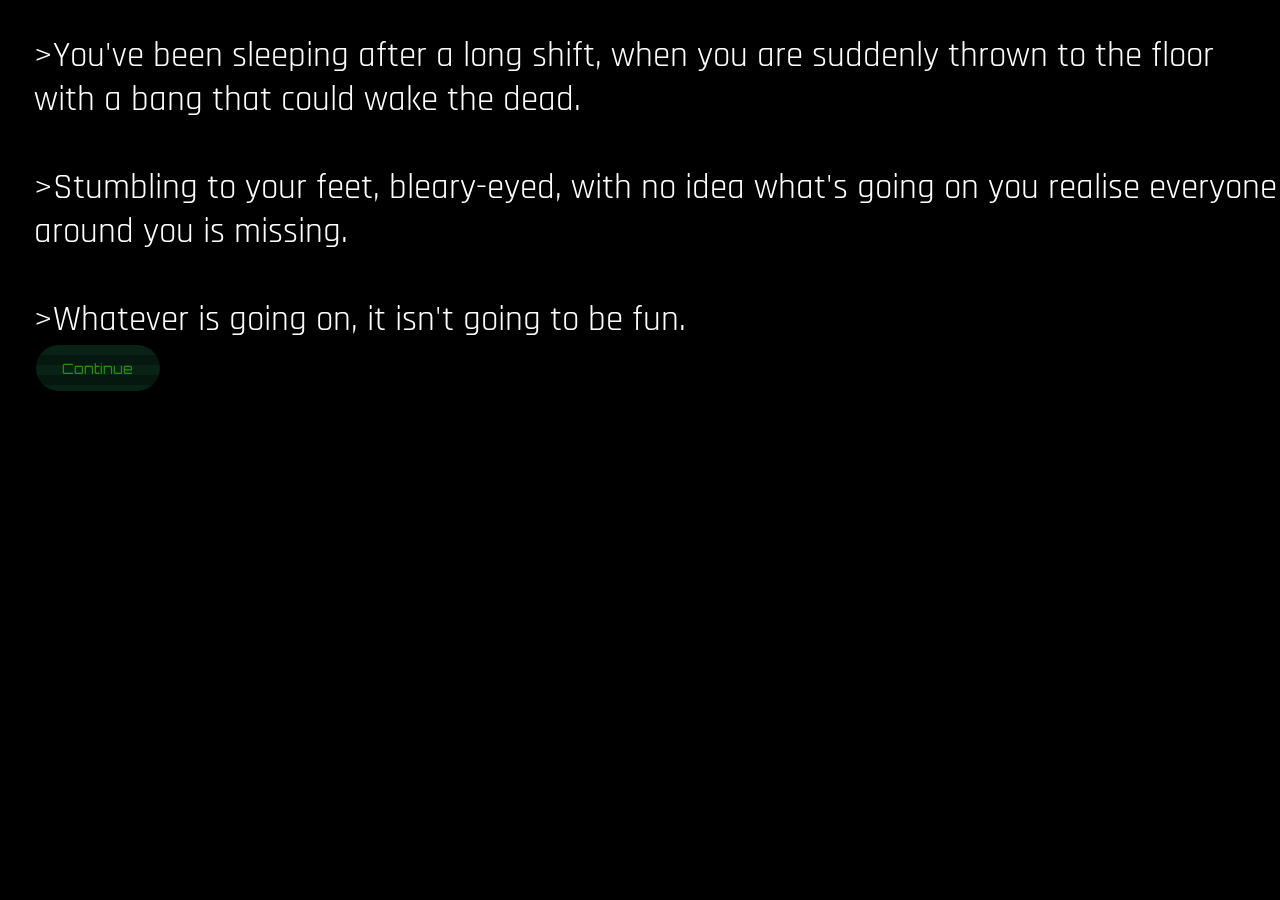
==== TextBasedGame/mainGame.html @ caf595df "Styling to seetings wrapper" ====
<!DOCTYPE html>
<html lang="en" dir="ltr">
  <head>
    <title></title>
    <link rel="stylesheet" type="text/css" href="styles/timer.css">
    <link href="https://fonts.googleapis.com/css?family=Orbitron|Rajdhani&display=swap" rel="stylesheet">
    <link href="https://fonts.googleapis.com/css?family=Share+Tech+Mono&display=swap" rel="stylesheet">
    <link href="https://fonts.googleapis.com/css?family=Rajdhani&display=swap" rel="stylesheet">
    <style type="text/css">
      *{
        box-sizing: border-box;
      }

      body{
        background-color: black;
        color: white;
      }

      #game-wrapper{
        // hide this display: none;
      }
      /* Custom Scrollbar */
      ::-webkit-scrollbar {
        width: 4px;
      }
      ::-webkit-scrollbar-track {
        box-shadow: inset 0 0 2px grey;
        border: solid 3px transparent;
        border-radius: 10px;
        max-height: 80%;
      }
      ::-webkit-scrollbar-thumb {
        background: #850C0C;
        border-radius: 10px;
      }

      .smallerScroll::-webkit-scrollbar-track-piece:end {
          background: transparent;
          margin-bottom: 20px;
      }

      .smallerScroll::-webkit-scrollbar-track-piece:start {
          background: transparent;
          margin-top: 20px;
      }
    </style>
    <script type="text/javascript"></script>
    <script type="text/javascript" src="javascript/game.js"></script>
    <script src ="http://code.jquery.com/jquery-latest.js"></script>
    <script type="text/javascript">
      /*Page specific scripts*/
      $(document).ready(function(){
        $("#ShowStats").click(function(){
           $("#map").css("display","none");
            $("#hints").css("display","none");
           $("#playerStats").css("display","block");
        });
        $("#ShowMap").click(function(){
           $("#playerStats").css("display","none");
           $("#hints").css("display","none");
           $("#map").css("display","block");
        });
        $("#ShowHints").click(function(){
           $("#playerStats").css("display","none");
           $("#map").css("display","none");
           $("#hints").css("display","block");
        });
        $('input[type=radio][name=attacks]').change(function () {
            updateCombatType();
         });
      });


      function allowDrop(ev) {
        ev.preventDefault();
      }

      function drag(ev) {
        ev.dataTransfer.setData("text", ev.target.id);
      }

      function drop(ev) {
        ev.preventDefault();
        var data = ev.dataTransfer.getData("text");
        if(event.target.tagName.toUpperCase() == "TD" && event.target.innerHTML == '' && (data=="health"|| data=="energy") ){
          pickUpItems(player.currentRoom, data.split("_")[0],true);
        }
        else if(event.target.tagName.toUpperCase() == "TD" && event.target.innerHTML == ''){
          ev.target.appendChild(document.getElementById(data));
          pickUpItems(player.currentRoom, data.split("_")[0],true);
        }
        else{
          document.getElementById('text-display').innerHTML += "<br> <span id='userTextWrong'>>Slot is already taken</span>";
          var elem = document.getElementById('text-display');
          elem.scrollTop = elem.scrollHeight;
        }
      }

      var currentTimeout = false;
      function displayInfo(ev){
        if(getDetailsOfItem(ev.src)){
          currentTimeout = false;
          var imgElement = document.getElementById('hoverImg');
          imgElement.src = ev.src;
          imgElement.style.opacity = '1';
        }
      }

      function hideInfo(ev){
        var src = ev.src;
        currentTimeout = true;
        setTimeout(function () { //add a timeout
          if(document.getElementById('hoverImg').src == src && currentTimeout){
            //if the hovered item hasnt changed revert back to default state
            var imgElement = document.getElementById('hoverImg');
            imgElement.src = ''; imgElement.alt = ''; imgElement.style.opacity = '0.2';
            document.getElementById('hoverInfo').innerHTML = 'Hover over an item for info here';
          }
        }, 900);
      }
    </script>

    <script type="text/javascript" src="javascript/combat.js"></script>

    <script type="text/javascript" src="javascript/timer.js"></script>
    <link rel="stylesheet" href="styles/gameWrapper.css">
    <link rel="stylesheet" href="styles/combatWrapper.css">
  </head>
  <body onload="gameStart();">
  <body>
    <div id="wrapper" class = "hideMe">
      <div id="settings-wrapper">
          <p id="volumeText">Volume:</p>
          <!--<button type="button"  class="settingButtons" style="float:right; cursor:pointer;" onclick="combatSetupV2();">Test combat</button>-->
          <button type="button"  class="settingButtons" style="float:right; cursor:pointer;" onclick="pause();" id="pausebtn">Pause Game</button>
          <input style="cursor:pointer;" type="range" id="volumeControl" min="0" max="1" step="0.1">
          <!--just putting timer in here for 'time' being (FUCK OFF DAVID (LUKE))-->

      </div>
      <br>
      <div id="container">
        <div id="playerContainer" class="smallerScroll">
          <div id="statsContainer">
            <div id="playerProfile">
                 <div id=playerCharStat>
                   <img style=" float:left;max-width:100%;max-height:100%;" id="playerImg" src="images/playerIcon.jpg" alt="player image"></img>
                 </div>
                 <div id=playerInfoStat>
                   <p style=""id="playerNameStat">Name:</p>
                   <p style=""id="playerClassStat">Occupation:</p>
                 </div>
           </div>
           <div id="playerHealthStats">
             <p style="margin:0;" id="healthStat">Health:</p>
             <div id="playerHealth" style="width:100%;">
                 <div id="healthBar" ></div>
             </div>
             <button class="profileButtons" onclick="useItem('health kit')" id="healthKitBtn"style=" cursor:pointer ;margin-top:5px;height:15%; width:46%;">>use health kit</button>
             <button class="profileButtons" onclick="useItem('health pack')"id="healthPackBtn" style=" cursor:pointer; margin-top:5px; height:15%; width:50%;">>use health pack</button>
           </div>
           <div id="shortBorder"></div>
           <div id="playerStatusContainer">
             <div id="playerStatus">
               <div id="playerWeaponStatus">
                 <p style="margin:0;padding:1%"id="currentWeapon">Equipped Weapon:</p>
                 <div id = "weaponFunctions">
                   <div id="equippedWeaponImg" ondrop='equipWeaponDrop(event)' ondragover='allowDrop(event)'>
                   <img id="equippedWeapon"style="float:left;max-width:100%;max-height:100%;" class="curvedRadius"  src="images/emptyinventoryslot.png" alt="Empty Weapon Slot"></img>
                   </div>
                 </div>
                 <div id="weaponButtons">
                 <p id="currentWeaponMag">/</p>
                </div>
                <div style=" width: 85%;  margin-left: 5%;">
                <button style="margin-top: 7%; height: 34px;" class="profileButtons" onclick="reload();"id="reloadBtn" >>reload</button>
              </div>
               </div>
            </div>
            <div id="playerConsumables">
               <div id="playerEnergyCellsStat">
                   <img style="height:40%; width:40%;" class="curvedRadius" id="energyCellsStat" src="images/energycellStat.png" alt="Energy cell image"></img>
                   <p style="float:right;margin:0;"id="energyCellCount">x 0</p>
               </div>
               <div id="playerHealthPackStat">
                   <img style=" height:40%; width:40%;"id ="healthPackStat" src="images/healthPackStat.png" alt="image of a health pack"></img>
                   <p style="float:right;margin:0;"id="healthPackCount">x 0</p>
               </div>
               <div id="playerHealthKitStat">
                   <img style=" height:40%; width:40%;" class="curvedRadius" id="healthKitStat" src="images/healthkitStat.png" alt="image of a health kit"></img>
                   <p style="float:right;margin:0;"id="healthKitCount">x 0</p>
               </div>
           </div>
        </div>
        </div>
        <div id="shortBorder"></div>
        <div id="playerInventory" >
          <div id="inventory">
            <div id="inventoryHeader">
                <h1 style="font-size:2vw;">>Inventory</h1>
            </div>
              <table>
                <tr>
                  <td ondrop='drop(event)' ondragover='allowDrop(event)'></td>
                  <td ondrop='drop(event)' ondragover='allowDrop(event)'></td>
                  <td ondrop='drop(event)' ondragover='allowDrop(event)'></td>
                  <td ondrop='drop(event)' ondragover='allowDrop(event)'></td>
                </tr>
                <tr>
                  <td ondrop='drop(event)' ondragover='allowDrop(event)'></td>
                  <td ondrop='drop(event)' ondragover='allowDrop(event)'></td>
                  <td ondrop='drop(event)' ondragover='allowDrop(event)'></td>
                  <td ondrop='drop(event)' ondragover='allowDrop(event)'></td>
                </tr>
              </table>
              <div id="other1">


                <div id="inventoryHeader">
                    <h1 style="font-size:2vw;">>Nearby Pickups</h1>
                </div>
                <table>
                  <tr>
                    <td></td>
                    <td></td>
                    <td></td>
                    <td></td>
                  </tr>
                </table>
                <div id="inventoryHover">
                  <div id="hoverImgContainer">
                    <img src="" alt="" id="hoverImg">
                  </div>
                  <div id="hoverDescriptionContainer">
                    <div id="hoverInfo">Hover over an item for info here</div>
                  </div>
                </div>
              </div>
          </div>
    </div>
  </div>
        <div id="userInput">
          <div id="textbox">
            <div id="text-display" class="text">
            </div>
            <div id = "easyButtons">
              <div id="compass">
                <div class="buttonsContainer">
                  <div id="compassRow">
                    <div id="left" class="cellAnimation">></div>
                    <div id="left"><button type="button" name="north" class="compassButtons" onclick="move('north');" id ="north">North</button></div>
                    <div id="left" class="cellAnimation"><</div>
                  </div>
                  <div id="compassRow">
                    <div id="left"><button type="button" name="west" class="compassButtons" onclick="move('west');" id ="west">West</button></div>
                    <div id="imageLeft"><img src="images/compass idea.png" alt="compass"></div>
                    <div id="left"><button type="button" name="east" class="compassButtons" onclick="move('east');" id ="east">East</button></div>
                  </div>
                  <div id="compassRow">
                    <div id="left" class="cellAnimation">></div>
                    <div id="left"><button type="button" name="south" class="compassButtons" onclick="move('south');" id ="south">South</button></div>
                    <div id="left" class="cellAnimation"><</div>
                  </div>
                </div>
              </div>
              <div id="quickButtons">
                <div><button type="button" name="Look" class="utilityButtons" onclick="outputCurrentRoomExits();">Look</button></div>
                <br>
                <div><button type="button" name="Search" class="utilityButtons" onclick="search(player.currentRoom);">Search</button></div>
                <br>
                <div><button type="button" name="Search" class="utilityButtons hideMe" onclick="useSelected();" id="equipBtn">Equip</button></div>
              </div>
            </div>
            <br>
            <input type="text" class="input" name="cmd" placeholder="Enter your action" style="width:80%; color: #27910E;" id = "gameInput" onkeypress="if (event.keyCode === 13) document.getElementById('gameInputButton').click()">
            <button type="button" name="button" style="float:right; width:17%; height: 58px;" id = "gameInputButton" onclick="commandInput();">></button>
          </div>
        </div>
        <div id="mapContainer">
                 <div id="mapHeader">
                   <p id="currentRoomDisplay" class="text">>Current Room: </h1>
                     <div id="timerStat">
                         <span style="margin:0;" class="blinking" id="timer">Time remaining: 5:00</span>
                     </div>
                 </div>
                 <div id="mapMain">
                   <div id="map">
                       <img id="gameMap" src="images/gameMap.png" alt="This is the game map"style='height: 80%; width: 80%; object-fit: contain'>
                   </div>
                   <div id="hints" style="text-align: left ;display:none;">
                     <p style="font-weight:bold;font-size:1.4vw; text-align: center; margin:0;">HINTS</p>
                     <ul>
                       <li>To move type north, south, east or west, or click on the buttons to move in that direction.</li>
                       <li>Exits in the current room can be output to you by typing "look" or by clicking the look button.</li>
                       <li>You can search a room for items by typing "search" or clicking the search button. Nearby items and interactables will then be displayed to you.</li>
                       <li>To pick up items, type pick up followed by the item name E.g "pick up ******".</li>
                       <li>Directions that appear purple have enemies in that direction.</li>
                       <li>Health Items appear as pink in the text output.</li>
                       <li>Gadget Items appear as blue in the text output.</li>
                       <li>Weapon Items appear as yellow in the text outputc.</li>
                       <li>Puzzle Items appear as purple in the text ouptut.</li>
                       <li>Data Items appear as light blue in the text output.</li>
                       <li>Interactable items can be examined by typing "examine ******". Interactable items are represented by orange text.</li>
                       <li>Directions displayed in green can be traversed, directions in red cannot, and directions in orange can be cleared then traversed.</li>
                       <li>To equip a weapon, type equip followed by the weapn name E.g "equip ******". The item will appear in the stats tab along with your ammo count.</li>
                       <li>To drop items, type drop followed by the item name E.g "drop ******". The item will stay in the room you dropped it in.</li>
                       <li>Vents can be opened using the blowtorch. To open the vent type "use blowtorch on vent".</li>
                       <li>Doors can be opened using the hacking-tool. To open the door type "use hack tool on door".</li>
                       <li>Rubble can be cleared using explosives. To clear the rubble type "use explosives on rubble".</li>
                       <li></li>
                    </ul>
                   </div>
                  <div id="buttonStat">
                    <button style="cursor:pointer;"id="ShowMap" class="mapButtons">Map</button>
                    <button style="cursor:pointer;" id="ShowHints" class="mapButtons">Hints</button>
                  </div>
                   <div id="objectivesStat">
                     <h3 style="margin:0; border-bottom: 2px solid #8B2BE4; margin-bottom: 2%;">Objectives:</h3>
                     <ul style="margin:0;" id="objectivesList">
                     </ul>
                   </div>
               </div>
               <div id="combatMain" class="hideMe">
                 <h2 style="text-align: center;">Enemy Type: <span id="EnemyName"></span> </h2>
                 <h2 style="text-align: center;">Enemy Health: <span id="EnemyHealthValue"></span> </h2>
                 <div id="EnemyHealthbar"><div id="EnemyHB"></div></div>

                 <div id="turnOptions">
                   <h3>Combat Options:</h3>
                   <hr>
                   <input type="radio" id="Attack1" name="attacks" value="Weapon" checked>
                   <label for="Attack1">Weapon Attack</label><br>
                   <input type="radio" id="Attack2" name="attacks" value="Melee">
                   <label for="Attack2">Melee Attack</label><br>
                   <input type="radio" id="Attack3" name="attacks" value="Heal">
                   <label for="Attack3">Heal</label>
                   <br>
                   <input type="radio" id="Attack4" name="attacks" value="Escape">
                   <label for="Attack4">Attempt Escape</label>
                   <div id="hitboxesContainer">
                     <label for="hitboxes" id="hitbox-label">Hitbox</label>
                     <select id="hitboxes" name="hitboxes" onchange="updateHitbox();">
                      <option value="head">head | -2% hitchance | +10 max damage</option>
                      <option value="chest">chest | +5% hitchance | +4 max damage</option>
                      <option value="arms">arms | +4% hitchance | +5 max damage</option>
                      <option value="torso">torso | +4% hitchance | +5 max damage</option>
                      <option value="legs">legs | +3% hitchance | +7 max damage</option>
                    </select>
                   </div>
                   <br>
                   <hr>
                   <h3>Current Combat Type: <span id="currentCombat"></span> </h3>
                   <div id="attackContainer">
                     <h3 id="Currenthitchance">Hitchance : <span id=hitchanceValue></span> <span id="addHitchance"style="color:lime;"></span> </h3>
                     <h3 id="CurrentDamageGiven">Max Damage Given : <span id=MaxDamageValue></span>  <span id="addMaxDamage"style="color:lime;"></h3>
                   </div>
                   <div id="healContainer" class="hideMe">
                     <h3>Heal Method: <span id="healMethod"></span> </h3>
                   </div>
                   <h3 id="CurrentDamageRecieved">Max Damage Recieved: <span id=MaxDamageRecievedValue></span></h3>
                   <h3 id="CurrentHealthGained" class="hideMe">Health Gained: <span id=HealthGainedValue></span></h3>
                   <button type="button" name="button" onclick="exectuteCombat();">End Turn</button>
                   <h3 style="color:red;" id="combatError" class="hideMe"></h3>
                 </div>
                 <div id="turnOverview" class="hideMe">
                   <h3>Turn Overview</h3>
                   <hr>
                   <ul>
                     <li><h3>During this turn you deal <span id="TurndamageDealt"></span> damage to <span id="TurnEnemyName"></span> </h3></li>
                     <li><h3>During this turn the <span id="TurnEnemyName2"></span> dealt <span id="TurndamageRecieved"></span> damage to you in return</h3></li>
                   </ul>
                   <button type="button" name="button" onclick="nextRound();">Start next turn</button>
                 </div>
               </div>

      </div>
      </div>
  </div>
  <div id="startingContainer">
      <div id = "starterText"></div>
      <script type="text/javascript">
        function hideStart(){
          document.getElementById('startingContainer').classList.add('hideMe');
          document.getElementById('wrapper').classList.remove('hideMe');
          document.getElementById('wrapper').classList.add('textAnimStart');
          timerOperation();
        }
      </script>
      <button type="button" name="continue" onclick="hideStart();" id = "continueButton">Continue</button>
  </div>
  <div id="pauseContainer" class="hideMe">
      <img src="images/Play Button.gif" onclick="pause();" class="clickableImage" alt="">
  </div>
  </body>
</html>
---- TextBasedGame/styles/timer.css ----
/*class for making content blink*/
.blinking{
  color: #4edaf9;
    animation:blinkingText 1.5s;
    animation-iteration-count: 1;
}

/*class for making content not blink*/
.notBlinking{
    color: #ff0000;
}

@keyframes blinkingText{
    0%{     color: #4edaf9;    }
    49%{    color: #4edaf9; }
    60%{    color: transparent; }
    99%{    color: transparent;  }
    100%{   color: #4edaf9;    }
}
---- TextBasedGame/styles/gameWrapper.css ----
@import url('https://matiaslescano.com.ar/static/fonts/pixelicious.css');

#wrapper
{
  width: 95%;
  height: 80%;
  padding: 3%;
  padding-top: 1%;
  margin: auto;
  /* border: 2px solid #2b2828; */
  /* background-color: #171717; */
}

#container
{
  overflow: auto;
  width: 100%;
  padding: 0.5%;
  height:100%;
}


#playerInventory{
  width: 100%;
  margin: auto;
  display: block;
  float: left;
  font-family: 'Rajdhani', sans-serif;
  font-weight: bolder;
  border-radius: 25px;
  margin: 0 auto;
  /* transform: skewY(3deg); */
}

#playerInventory td{
  width: 200px;
  height: 100px;
  border: 1px solid black;
  /* background: repeating-linear-gradient(
    135deg,
    black,
    black 10px,
    #2F2F2F 10px,
    #2F2F2F 20px
    ); */
    background-color: #272727;
  position: relative;
  border-radius: 5px;
}

#pauseContainer{
  position: fixed;
  width: 30%;
  height: 300px;
  top: 35%;
  left: 50%;
  margin-top: -150px; /* Negative half of height. */
  margin-left: -250px; /* Negative half of width. */
  text-align: center;
  color: red;
  font-weight: bold;
}
.clickableImage
{
  cursor: pointer;
}
#pausebtn{
  width: 20%;
  background: url(images/Play Button.gif);
}

#startingContainer{
  position: fixed;
  width: 100%;
  height: 100%;
  margin: 2%;
  color: white;
  background: black;
  text-align: left;
  font-size: 2.7vw;
  font-family: 'Rajdhani', sans-serif;
}

#starterText
{

}

.disabledbutton {
    pointer-events: none;
    opacity: 0.4;
}

#userInput
{
    width: 33%;
    float: left;
    max-width: 80%;
    height: 80%;
    padding: 8px;
    border-bottom-left-radius: 25px;
    border-bottom-right-radius: 25px;
    border-top-right-radius: 25px;
    border-top-left-radius: 25px;
    box-shadow: 0 0 10px 2px #4edaf9;
    background-color: #111010;
}

#easyButtons
{
  width: 97%;
  display: block;
  margin: auto;
  text-align: center;
  overflow: hidden;
  border-radius: 25px;
}

#left
{
  display: block;
  overflow: hidden;
  width: 31%;
  height: 33%;
  float: left;
  padding-top: 5%;
  padding-bottom: 5%;
  padding-left: 1%;
  padding-right: 1%;
}

#imageLeft
{
  display: block;
  overflow: hidden;
  width: 33%;
  height: 33%;
  float: left;
  margin: auto;
}

.buttonsContainer
{
  display: block;
  overflow: hidden;
  margin: auto;
  text-align: center;
  width: 100%;
}

.compassButtons
{
  width: 100%;
  height: 50px;
  border-radius: 25px;
  /* border-bottom-left-radius: 25px;
  /*border-bottom-right-radius: 25px;*/
  /*border-top-right-radius: 25px; */
  font-size: 1.2vw;
  /* font-size: 1.5em; */
   color: #2EA6BF;
  /*font-family: 'Rajdhani', sans-serif; */
  /* color: #27910E; */
  font-family: 'Orbitron', sans-serif;
  border: 2px solid black;
  /* font-weight: bolder; */
  cursor: pointer;
  outline: none;
  background: repeating-linear-gradient(
    180deg,
    #041114,
    #041114 10px,
    #09252B 10px,
    #09252B 20px
    );
    /* background: repeating-linear-gradient(
      180deg,
      #082316,
      #082316 10px,
      #05170E 10px,
      #05170E 20px
      );
      padding: 1%; */
}

#eastButton
{
  border-bottom-left-radius: 25px;
  border-bottom-right-radius: 25px;
  border-top-right-radius: 25px;
}

#westButton
{
  border-bottom-left-radius: 25px;
  border-bottom-right-radius: 25px;
  border-top-left-radius: 25px;
}

.utilityButtons
{
  width: 90%;
  height: 50px;
  border-radius: 25px;
  font-size: 1.3vw;
  /* color: #C14CD6; */
  font-family: 'Rajdhani', sans-serif;
  border: 2px solid black;
  font-weight: bolder;
  cursor: pointer;
  outline: none;
  color: #2EA6BF;
  /* background: repeating-linear-gradient(
    180deg,
    #25082A,
    #25082A 10px,
    #44174C 10px,
    #44174C 20px
    ); */
    background: repeating-linear-gradient(
      180deg,
      #041114,
      #041114 10px,
      #09252B 10px,
      #09252B 20px
      );
}

.mapButtons
{
  width: 90%;
  height: 35px;
  border-radius: 25px;
  font-size: 1.1vw;
  /* color: #C14CD6; */
  font-family: 'Rajdhani', sans-serif;
  border: 2px solid black;
  font-weight: bolder;
  cursor: pointer;
  outline: none;
  color: #8B2BE4;
  /* background: repeating-linear-gradient(
    180deg,
    #25082A,
    #25082A 10px,
    #44174C 10px,
    #44174C 20px
    ); */
    background: repeating-linear-gradient(
      135deg,
      #110120,
      #110120 20px,
      #20013D 20px,
      #20013D 40px
      );
}


#compass
{
  width: 60%;
  text-align: center;
  overflow: hidden;
  float: left;
  margin: auto;
}

#compassRow
{
  width: 100%;
  float: left;
  text-align: center;
}

#quickButtons
{
  width: 40%;
  text-align: center;
  overflow: hidden;
  float: left;
  padding: 5%;
}

#playerContainer{
  overflow:auto;
  width:31%;
  float:left;
  height:760px;
  background-color: #111010;
  /* background: #0A1C24; */
  /* background: repeating-linear-gradient(
    45deg,
    #031A1F,
    #031A1F 500px,
    #010E11 500px,
    #010E11 1000px
    ); */
  border: 2px solid black;
  margin-right:2%;
  border-bottom-left-radius: 25px;
  border-bottom-right-radius: 25px;
  border-top-right-radius: 25px;
  box-shadow: 0px 0px 10px 2px #7C0000;
  /* #4edaf9 */
  display: block;
}

#mapContainer{
  overflow:auto;
  width:32%;
  float:left;
  height:750px;
  /* background-color: #0A1C24; */
  /* background: repeating-linear-gradient(
    45deg,
    #041114,
    #041114 30px,
    #09252B 30px,
    #09252B 60px
    ); */
    background-color: #111010;
  border: 2px solid black;
  margin-left: 2%;
  border-bottom-left-radius: 25px;
  border-bottom-right-radius: 25px;
  border-top-left-radius: 25px;
  box-shadow: 0px 0px 10px 2px #8B2BE4;
  display: block;
  /* margin-top: 2%;  */
  float:left;
  font-weight: bolder;
  font-family: 'Rajdhani', sans-serif;
  color: #4edaf9;
}

#statsContainer{
  overflow: hidden;
  /* margin-top: 2%;  */
  width: 100%;
  float:left;
  font-weight: bolder;
  font-family: 'Rajdhani', sans-serif;
  color: #4edaf9;
}

#rightBlockContainer{
  overflow: hidden;
  /* margin-top: 2%;  */
  height: 750px;
  width: 100%;
  float:left;
  font-weight: bolder;
  font-family: 'Rajdhani', sans-serif;
  color: #4edaf9;
}

#currentRoomDisplay{
  /* border-bottom:2px solid #4edaf9; */
  font-size: 1.7em;
  margin: auto;
  margin-top: 5%;
  margin-bottom: 1%;
}

#mapHeader{
  margin:auto;
  margin-bottom: 5%;
  width: 100%;
  overflow:auto;
  clear: both;
  /*border: 1px solid white;*/
  /* padding:0.2%; */
  text-align: center;
  font-size: 1.1vw;
  border-top-right-radius: 25px;
  border-top-left-radius: 25px;
  background: repeating-linear-gradient(
    45deg,
    #1B1A1A,
    #1B1A1A 10px,
    #0F0F0F 10px,
    #0F0F0F 20px
    );
    /* border-bottom:2px solid darkgrey; */
}

#objectives{
  padding:10px;
  clear: both;
  height:19%;
  margin:auto;
  overflow:auto;
}

#hints{
  clear: both;
  overflow:auto;
  text-align: center;
  height: 56%;
}

#map
{
  clear: both;
  margin:auto;
  overflow:auto;
  height: auto;
  text-align: center;
  margin-bottom: 5%;
  border-radius: 25px;
  margin: 3%;
  background: repeating-linear-gradient(
    45deg,
    #041114,
    #041114 5px,
    #082025 5px,
    #082025 10px
    );
}

#timerStat{
  overflow: auto;
  padding:1%;
  margin:auto;
  /* border: 2px solid white; */
  /* background-color: black; */


}

#timer{
  font-family:Orbitron;
  letter-spacing:5px
  font-weight:bold;
  font-size:0.9vw;

}

#buttonStat{
  overflow: auto;
  /* border: 1px solid grey;
  background-color: #261f1f; */
  margin: auto;
  margin-left: 1%;
  padding: 2%;
}

#ShowMap{
  width:49%;
}

#ShowHints{
  width:49%;

}

#ShowStats{
  width:33%;

}

#objectivesStat{
  margin-top: 2%;
  padding: 10px;
  border-radius: 25px;
  /* background: repeating-linear-gradient(
      45deg,
      #1B1A1A,
      #1B1A1A 10px,
      #0F0F0F 10px,
      #0F0F0F 20px
      ); */
}

#playerProfile{
  /* border: 1px solid white; */
  display: block;
  overflow: hidden;
  margin: auto;
  width: auto;
  padding-left: 1%;
  padding-right: 5%;
  padding-top: 1%;
  padding-bottom: 1%;
  background: repeating-linear-gradient(
      45deg,
      #1B1A1A,
      #1B1A1A 10px,
      #0F0F0F 10px,
      #0F0F0F 20px
      );
    }

#playerCharStat{
  float:left;
  width:20%;
}

#playerStatusContainer
{
  margin-top: 3%;
  width: 100%;
  display: block;
}

#playerInfoStat{
  width:70%;
  float: left;
  font-size: 1.2vw;
}

#playerNameStat{
  position: relative;
  left:3%;
  margin:0;
  text-align:left;
}

#playerClassStat{
  position: relative;
  left:3%;
  margin:0;
  text-align:left;
}

#weaponFunctions
{
  width: 60%;
  margin: auto;
  float:left ;
  text-align:center;
  padding-left: 12%;
}

#weaponButtons
{
  width: 28%;
  margin: auto;
  float:left ;
  text-align:center;
}

#playerStatus{
  width:60%;
  float:left;
}

.curvedRadius
{
  border-radius: 10px;
}

#equippedWeaponImage
{
  width:4%;
  margin: auto;
}
#playerWeaponStatus
{
  margin:auto;
  font-size: 1.1vw;
  text-align: center;
  display: block;
  color: #C71A1A;
}
#currentWeaponMag{
  font-size:2vw;
  float: left;
  margin: auto;
  padding: 30%;
}
/* #equippedWeaponImg{
  position: relative;
  left:1%;
  padding-left: 5%;
} */
#reloadBtn{
  position: relative;
  bottom:10px;
  left:2%;
}

#shortBorder
{
  border-bottom: 2px solid #C71A1A;
  width:80%;
  float: left;
  margin-left: 10%;
  margin-right: 10%;
  height: 4px;
}

#shortVertical
{
  border-right: 2px solid #C71A1A;
  width:80%;
  float: left;
  margin-left: 10%;
  margin-right: 10%;
  height: 4px;
}

#playerHealthStats{
  /* border: 1px solid grey; */
  padding:3%;
  width: 100%;
  font-size: 1.3vw;
  margin: auto;
  padding-bottom: 2%;
  text-align: center;
  display: inline-block;
  color: #C71A1A;
  /* border-bottom:  #4edaf9 3px solid; */
}

#playerHealth{
  border: black 3px solid;
  border-radius: 25px;
  height:23px;
  background-color: #841111;
}

#healthBar{
  height:100%;
  width:100%;
  /* background-color:#27910E; */
  background: repeating-linear-gradient(
    45deg,
    #27910E,
    #27910E 10px,
    #144F05 10px,
    #144F05 20px
    );
    border-radius: 25px;
}

.inventoryItem{
  width: 90%;
  height: 90%;
  display: inline-block;
  //opacity: 0.2;
  margin: 5%;
}





.profileButtons
{
  width: 90%;
  height: 50px;
  border-radius: 25px;
  font-size: 1.1vw;
  border: 2px solid black;
  font-family: 'Orbitron', sans-serif;
  cursor: pointer;
  outline: none;
  color: #27910E;
      background: repeating-linear-gradient(
        180deg,
        #082316,
        #082316 10px,
        #05170E 10px,
        #05170E 20px
        );
}

#playerConsumables{
  overflow:auto;
  width:30%;
  float:left;

  margin: auto;
  margin-top: 2%
  /* background: repeating-linear-gradient(
    130deg,
    #041114,
    #041114 10px,
    #09252B 10px,
    #09252B 20px
    ); */
}

#playerConsumables p{
  position: relative;
  padding:5%;
  right:32.5%;
  font-size: 1.2vw;
}

#playerHealthKitStat{
  height:33%;
  width: 100%;
  border-top: 2px solid #C71A1A;
  padding-top: 3%;
  color: #C71A1A;
}

#playerHealthPackStat{
  height:33%;
  /* border: 1px solid #4edaf9; */
  border-top: 2px solid #C71A1A;
  padding-bottom: 3%;
  padding-top: 3%;
  color: #C71A1A;
}

#playerEnergyCellsStat{
  height:33%;
  color: #C71A1A;
  padding-bottom: 3%;
  /* border: 1px solid #4edaf9; */
  /* border-top: 1px solid #4edaf9; */

}

#playerStats{
  clear: both;
  margin:auto;
  overflow:auto;
  height:450px;
  display: block;
}


#equipMenu{
  width: 17%;
  float:right;
  margin: 10px;
  margin-right: 0px;
}

#textbox{
  clear: both;
  height: 500px;
  margin: auto;
  background-color: ;
}
#other1{
  clear: both;
  //height: 300px;
  //background-color: white;
  /* border: 1px solid white; */
  overflow: auto;
}


#hoverImg{
  float:left;
  width: 70px;
  height: 70px;
  margin: 10px;
  border: 1px solid white;
  padding: 3px;
  opacity: 0.2;
}


#hoverInfo{
  float:left; margin-left: 5%;
  margin-top: 7%;
  width: 80%;
  font-size: 1.0vw;
}

#hoverDescriptionContainer
{
  width: 70%;
  float: left;
  margin: 0 auto;
}


#playerInventory td:hover{
  border: 1px solid gold;
}

#inventory{
  clear: both;
  /* height: 300px; */
  margin: 0 auto;
  /* background-color: white; */
  border-radius: 25px;
}

#inventoryHeader{
  /* padding-left: 5%; */
  background-color: #7E7D7D;
  /* border: 2px solid black; */
  border-radius: 25px;
  text-align: center;
  margin: 0 auto;
  /* background: repeating-linear-gradient(
    45deg,
    #1B1A1A,
    #1B1A1A 10px,
    #0F0F0F 10px,
    #0F0F0F 20px
    ); */
    background: transparent;
    color: #C71A1A;
    width: 100%;
}

#inventoryTitle{
  width: 30%;
  float: left;
  font-size: 2vw;
  text-align: center;
  margin-top: 6%;
}

#inventoryHover{
  width: 90%;
  float: left;
  margin: auto;
}

#textbox input{

}

#text-display{
    background-color: #111010;
    width: 100%;
    height: 90%;
    overflow: auto;
    font-size: 1.4vw;
    font-family: 'Rajdhani', sans-serif;
    border-top-left-radius: 0px;
    border-top-right-radius: 25px;
    border-bottom-right-radius: 25px;
    border-bottom-left-radius: 0px;
    background: repeating-linear-gradient(
      45deg,
      #1B1A1A,
      #1B1A1A 10px,
      #0F0F0F 10px,
      #0F0F0F 20px
      );
}


#settings-wrapper{
  width: 100%;
  height: 50px;
  border: 1px solid white;
  font-size: 1.4vw;
  border-top-left-radius: 0px;
  border-top-right-radius: 0px;
  border-bottom-right-radius: 9px;
  border-bottom-left-radius: 9px;
  font-family: 'Rajdhani', sans-serif;
  box-shadow: 0px 0px 10px 2px #ffffff;
  background: repeating-linear-gradient(
    180deg,
    #1B1A1A,
    #1B1A1A 10px,
    #0F0F0F 10px,
    #0F0F0F 20px
    );
}
#volumeControl{
  margin-top:1.6%;
  float:left;
  position: relative;
  bottom:6px;
  width:7%;
}
#volumeText{
  position: relative;
  bottom:6px;
  width:7%;
  padding-left: 1%;
  float:left;
  font-family: 'Rajdhani', sans-serif;
}
.settingButtons{
  width:5%;
  font-size: 1.1vw;
  border: 2px solid black;
  font-family: 'Orbitron', sans-serif;
  cursor: pointer;
  outline: none;
  color: #ffffff;
      background: repeating-linear-gradient(
          180deg,
          #1B1A1A,
          #1B1A1A 10px,
          #0F0F0F 10px,
          #0F0F0F 20px
        );
}


#userTextWrong{
  color: red;
}
#userTextCaution{
  color: #A935FF;
}
#userTextGadget{
  color: lightblue;
}
#userTextWeapon{
  color: yellow;
}
#userTextInteractable{
  color: orange;
}
#userTextPuzzle{
  color: purple;
}
#userTextHealth{
  color: salmon;
}
#userTextDatapad{
  color:#2E53BF;
}
#userAvailableDirection{
  color: #1B8ED4;
}
#userTextRight
{
  color: #2DA711;
}
#userTextGame{
  color:#44c966;
}
#userTextObjective{
  color:#4edaf9;
}


#gameInputButton{
  border: none;
  text-transform: uppercase;
  background-color: transparent;
  font-size: 3.0em;
  color: #27910E;
  font-family: 'Rajdhani', sans-serif;
  text-align: center;
}

#gameInputButton:hover{
  cursor:pointer;
}

#continueButton
{
  width: 10%;
  text-align: center;
  height: 50px;
  border-radius: 25px;
  font-size: 1.1vw;
  border: 2px solid black;
  font-family: 'Orbitron', sans-serif;
  cursor: pointer;
  outline: none;
  color: #27910E;
      background: repeating-linear-gradient(
        180deg,
        #082316,
        #082316 10px,
        #05170E 10px,
        #05170E 20px
        );
}

.input
{
  font-size: 1.2vw;
  background: repeating-linear-gradient(
    180deg,
    #082316,
    #082316 10px,
    #05170E 10px,
    #05170E 20px
    );
    border-bottom-left-radius: 25px;
    border-bottom-right-radius: 25px;
    border-top-right-radius: 25px;
    height: 10%;
    color: #27910E;
    font-family: 'Orbitron', sans-serif;
    padding: 2%;
    outline:none;
    border: 2px solid black;
    /* box-shadow: 0 0 10px 2px black; */
    width:80%;
    margin-left: 1%;
}
::placeholder{
  color: #434443;
}

.textAnimStart{
  animation: fadeIn ease 5s both;
-webkit-animation: fadeIn ease 5s both;
-moz-animation: fadeIn ease 5s both;
-o-animation: fadeIn ease 5s both;
-ms-animation: fadeIn ease 5s both;
}

.textAnimStart2{
  animation: fadeIn ease 5s both;
  -webkit-animation: fadeIn ease 5s both;
  -moz-animation: fadeIn ease 5s both;
  -o-animation: fadeIn ease 5s both;
  -ms-animation: fadeIn ease 5s both;

  animation-delay: 4s;
  -webkit-animation-delay: 4s;
  -moz-animation-delay: 4s;
  -o-animation-delay: 4s;
  -ms-animation-delay: 4s;
}

.textAnimStart3{
  animation: fadeIn ease 5s both;
  -webkit-animation: fadeIn ease 5s both;
  -moz-animation: fadeIn ease 5s both;
  -o-animation: fadeIn ease 5s both;
  -ms-animation: fadeIn ease 5s both;

  animation-delay: 8s;
  -webkit-animation-delay: 8s;
  -moz-animation-delay: 8s;
  -o-animation-delay: 8s;
  -ms-animation-delay: 8s;
}

.compassButtons:hover {
  box-shadow: 0px 0px 3px 2px #4edaf9;

}

.utilityButtons:hover {
  box-shadow: 0px 0px 3px 2px #4edaf9;

}
.profileButtons:hover{
  box-shadow: 0px 0px 3px 2px #27910E;
}

.mapButtons:hover {
  box-shadow: 0px 0px 3px 2px #8B2BE4;

}

@keyframes fadeIn {
  0% {
    opacity: 0;
  }

  100% {
    opacity: 1;
  }
}

@keyframes fadeOut {
  0% {
    opacity: 1;
  }

  100% {
    opacity: 0;
  }
}
---- TextBasedGame/styles/combatWrapper.css ----
#combatMain{
  margin: 5%;
}

#turnOptions{
  border: 2px dotted red;
  border-radius: 10px;
  padding: 0 5% 2%;
}

#turnOverview{
  border: 2px dotted blue;
  border-radius: 10px;
  padding: 0 5% 2%;
}



.hideMe{
  display: none;
  visibility: hidden;
}


#EnemyHealthbar{
  border: black 3px solid;
  border-radius: 25px;
  height:23px;
  background-color: #841111;
  width: 90%;
  margin: 5%;
}

#EnemyHB{
  height:100%;
  width:100%;
  /* background-color:#27910E; */
  background: repeating-linear-gradient(
    45deg,
    #27910E,
    #27910E 10px,
    #144F05 10px,
    #144F05 20px
    );
    border-radius: 25px;
}
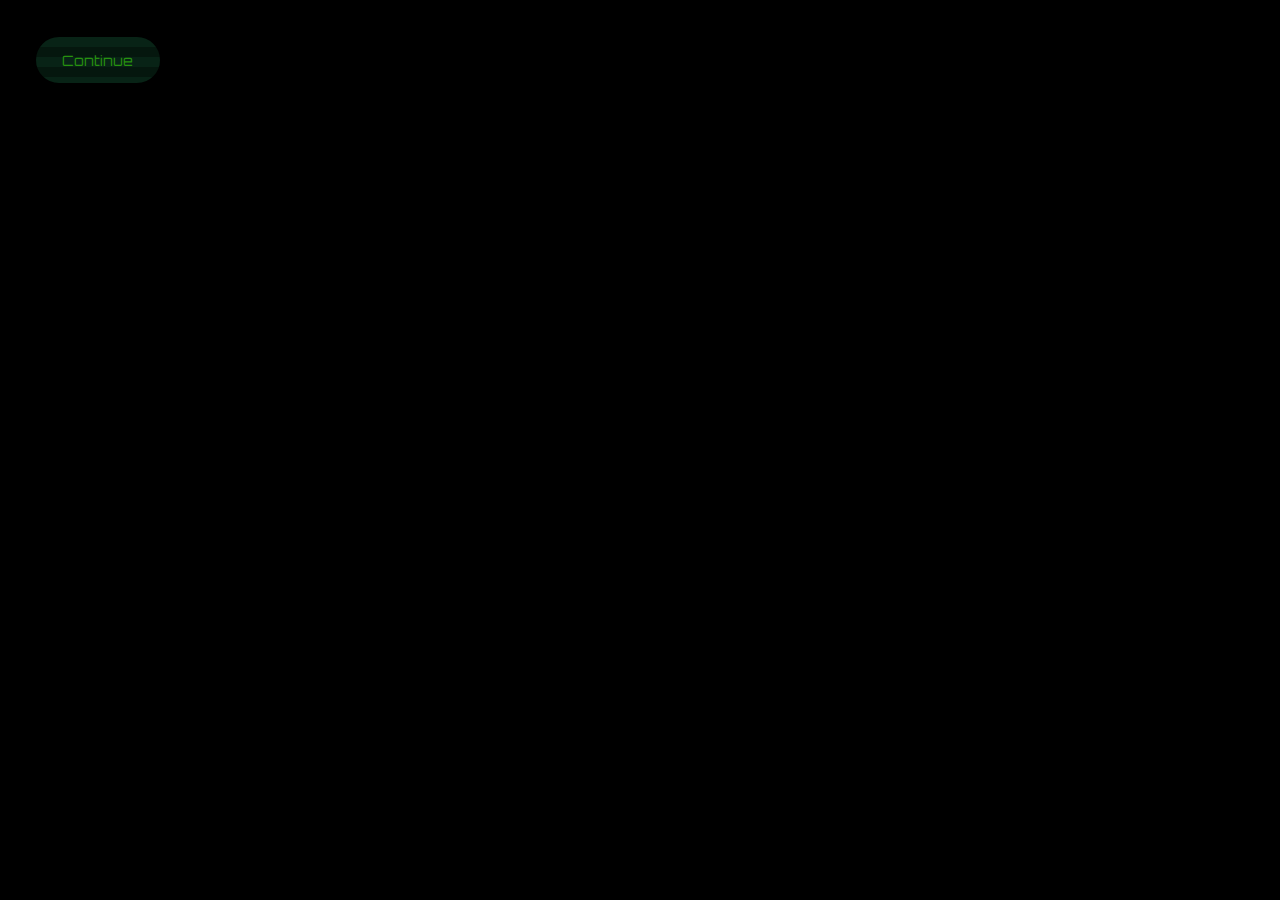
==== commit 9bac3253: "new compass" ====
--- a/TextBasedGame/mainGame.html
+++ b/TextBasedGame/mainGame.html
@@ -1,7 +1,7 @@
 <!DOCTYPE html>
 <html lang="en" dir="ltr">
   <head>
-    <title></title>
+    <title>Crawl Space</title>
     <link rel="stylesheet" type="text/css" href="styles/timer.css">
     <link href="https://fonts.googleapis.com/css?family=Orbitron|Rajdhani&display=swap" rel="stylesheet">
     <link href="https://fonts.googleapis.com/css?family=Share+Tech+Mono&display=swap" rel="stylesheet">
@@ -88,6 +88,7 @@
         else if(event.target.tagName.toUpperCase() == "TD" && event.target.innerHTML == ''){
           ev.target.appendChild(document.getElementById(data));
           pickUpItems(player.currentRoom, data.split("_")[0],true);
+          document.getElementById(data).click();
         }
         else{
           document.getElementById('text-display').innerHTML += "<br> <span id='userTextWrong'>>Slot is already taken</span>";
@@ -131,13 +132,12 @@
     <div id="wrapper" class = "hideMe">
       <div id="settings-wrapper">
           <p id="volumeText">Volume:</p>
-          <!--<button type="button"  class="settingButtons" style="float:right; cursor:pointer;" onclick="combatSetupV2();">Test combat</button>-->
-          <button type="button"  class="settingButtons" style="float:right; cursor:pointer;" onclick="pause();" id="pausebtn">Pause Game</button>
+          <button type="button" style="float:right; cursor:pointer;" class="settingButtons" onclick="gameFinishedStats();">End Game</button>
+          <button type="button" style="float:right; cursor:pointer;" class="settingButtons" onclick="pause();" id="pausebtn">Pause Game</button>
           <input style="cursor:pointer;" type="range" id="volumeControl" min="0" max="1" step="0.1">
           <!--just putting timer in here for 'time' being (FUCK OFF DAVID (LUKE))-->
 
       </div>
-      <br>
       <div id="container">
         <div id="playerContainer" class="smallerScroll">
           <div id="statsContainer">
@@ -252,7 +252,7 @@
                   </div>
                   <div id="compassRow">
                     <div id="left"><button type="button" name="west" class="compassButtons" onclick="move('west');" id ="west">West</button></div>
-                    <div id="imageLeft"><img src="images/compass idea.png" alt="compass"></div>
+                    <div id="imageLeft"><img src="images/compass.png" alt="compass"></div>
                     <div id="left"><button type="button" name="east" class="compassButtons" onclick="move('east');" id ="east">East</button></div>
                   </div>
                   <div id="compassRow">
@@ -365,7 +365,7 @@
                    <h3>Turn Overview</h3>
                    <hr>
                    <ul>
-                     <li><h3>During this turn you deal <span id="TurndamageDealt"></span> damage to <span id="TurnEnemyName"></span> </h3></li>
+                     <li><h3>During this turn you deal <span id="TurndamageDealt"></span> damage to the <span id="TurnEnemyName"></span> </h3></li>
                      <li><h3>During this turn the <span id="TurnEnemyName2"></span> dealt <span id="TurndamageRecieved"></span> damage to you in return</h3></li>
                    </ul>
                    <button type="button" name="button" onclick="nextRound();">Start next turn</button>
--- a/TextBasedGame/styles/gameWrapper.css
+++ b/TextBasedGame/styles/gameWrapper.css
@@ -1,9 +1,7 @@
-@import url('https://matiaslescano.com.ar/static/fonts/pixelicious.css');
-
 #wrapper
 {
   width: 95%;
-  height: 80%;
+  height: 70%;
   padding: 3%;
   padding-top: 1%;
   margin: auto;
@@ -134,7 +132,8 @@
   display: block;
   overflow: hidden;
   width: 33%;
-  height: 33%;
+  padding-top: 4%;
+  padding-right: 2.3%;
   float: left;
   margin: auto;
 }
@@ -306,7 +305,7 @@
 }
 
 #mapContainer{
-  overflow:auto;
+  overflow:hidden;
   width:32%;
   float:left;
   height:750px;
@@ -392,6 +391,12 @@
   overflow:auto;
 }
 
+#mapMain{
+  width: 100%;
+  height: 100%;
+  overflow: hidden;
+}
+
 #hints{
   clear: both;
   overflow:auto;
@@ -844,7 +849,7 @@
 
 #settings-wrapper{
   width: 100%;
-  height: 50px;
+  height: 60px;
   border: 1px solid white;
   font-size: 1.4vw;
   border-top-left-radius: 0px;
@@ -877,7 +882,7 @@
   font-family: 'Rajdhani', sans-serif;
 }
 .settingButtons{
-  width:5%;
+  max-width: 5%;
   font-size: 1.1vw;
   border: 2px solid black;
   font-family: 'Orbitron', sans-serif;
